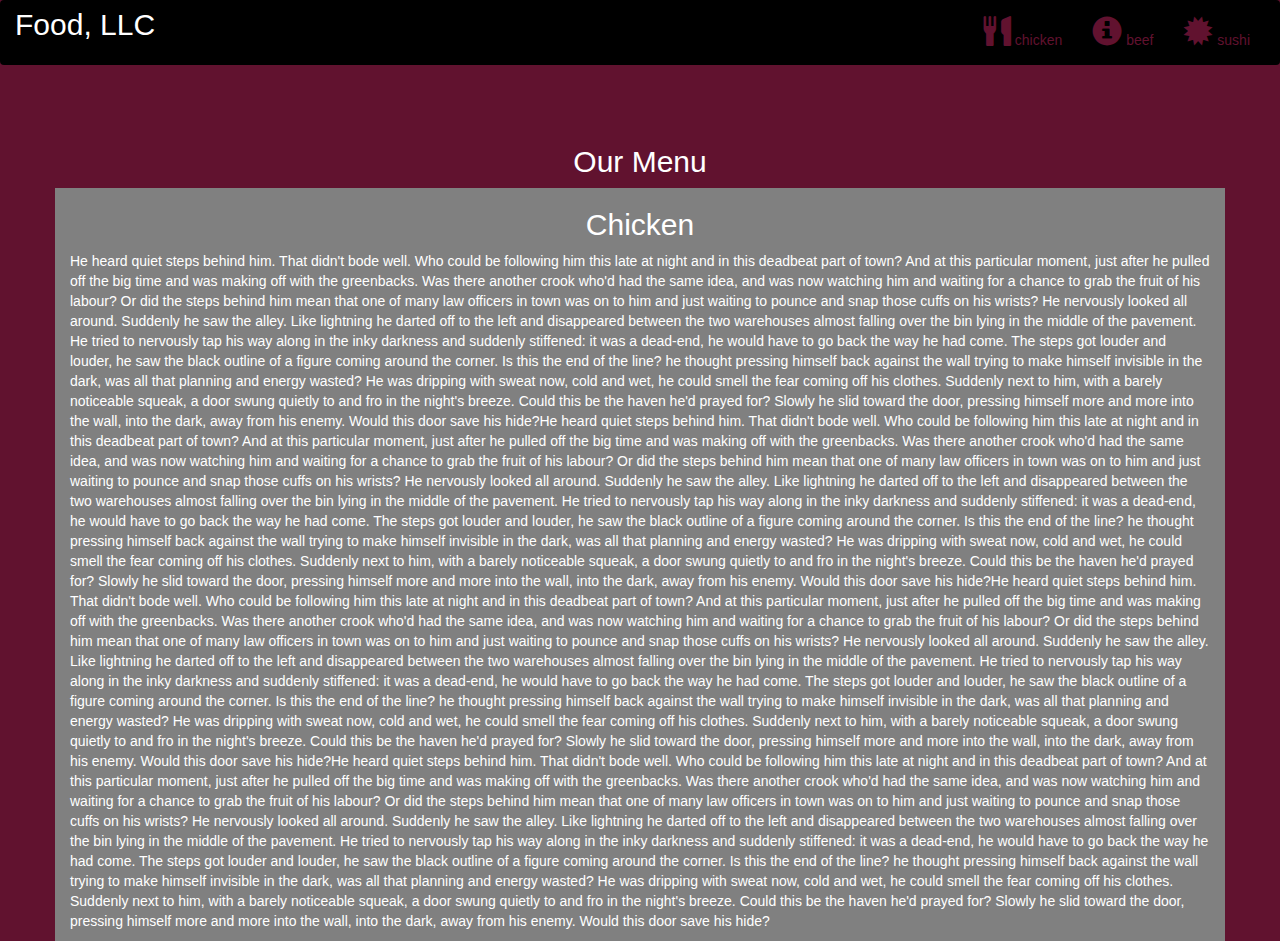
==== ass-3.html @ 5ef4aa1c "updated" ====
<!DOCTYPE html>
<html lang="en">
<head>
  <title>Bootstrap Example</title>
  <meta charset="utf-8">
  <meta name="viewport" content="width=device-width, initial-scale=1">
  <link rel="stylesheet" href="https://maxcdn.bootstrapcdn.com/bootstrap/3.4.1/css/bootstrap.min.css">
  <link rel="stylesheet" type="text/css" href="ass-3.css">
  <script src="https://ajax.googleapis.com/ajax/libs/jquery/3.5.1/jquery.min.js"></script>
  <script src="https://maxcdn.bootstrapcdn.com/bootstrap/3.4.1/js/bootstrap.min.js"></script>
</head>
<body>

<nav class="navbar navbar-inverse">
  <div class="container-fluid">
    <div class="navbar-header">
      <button type="button" class="navbar-toggle" data-toggle="collapse" data-target="#myNavbar">
        <span class="icon-bar"></span>
        <span class="icon-bar"></span>
        <span class="icon-bar"></span>                        
      </button>
      <a class="navbar-brand" href="#" >Food, LLC</a>
    </div>
    <div class="collapse navbar-collapse" id="myNavbar">
    
      <ul class="nav navbar-nav navbar-right" >
        <li style>
        <a href="#" > 
        <span class="glyphicon glyphicon-cutlery"></span> chicken</a>
        </li>
        <li>
        <a href="#" >
        <span class="glyphicon glyphicon-info-sign"></span> beef</a>
        </li>
        <li>
        <a href="#">
        <span class="glyphicon glyphicon-certificate"></span> sushi</a>
        </li>
      </ul>
    </div>
  </div>
</nav>
<br>
<br>  
<h1><p class="text-center">Our Menu</p></h1>


<div id="main-content" class="container">
  <div id="home-tiles" class="row">
      <div class="col-md-12 col-sm-12 col-xs-12">
            
            <p id="chickstory">
          <h2>Chicken</h2>
              He heard quiet steps behind him. That didn't bode well. Who could be following him this late at night and in this deadbeat part of town? And at this particular moment, just after he pulled off the big time and was making off with the greenbacks. Was there another crook who'd had the same idea, and was now watching him and waiting for a chance to grab the fruit of his labour? Or did the steps behind him mean that one of many law officers in town was on to him and just waiting to pounce and snap those cuffs on his wrists? He nervously looked all around. Suddenly he saw the alley. Like lightning he darted off to the left and disappeared between the two warehouses almost falling over the bin lying in the middle of the pavement. He tried to nervously tap his way along in the inky darkness and suddenly stiffened: it was a dead-end, he would have to go back the way he had come. The steps got louder and louder, he saw the black outline of a figure coming around the corner. Is this the end of the line? he thought pressing himself back against the wall trying to make himself invisible in the dark, was all that planning and energy wasted? He was dripping with sweat now, cold and wet, he could smell the fear coming off his clothes. Suddenly next to him, with a barely noticeable squeak, a door swung quietly to and fro in the night's breeze. Could this be the haven he'd prayed for? Slowly he slid toward the door, pressing himself more and more into the wall, into the dark, away from his enemy. Would this door save his hide?He heard quiet steps behind him. That didn't bode well. Who could be following him this late at night and in this deadbeat part of town? And at this particular moment, just after he pulled off the big time and was making off with the greenbacks. Was there another crook who'd had the same idea, and was now watching him and waiting for a chance to grab the fruit of his labour? Or did the steps behind him mean that one of many law officers in town was on to him and just waiting to pounce and snap those cuffs on his wrists? He nervously looked all around. Suddenly he saw the alley. Like lightning he darted off to the left and disappeared between the two warehouses almost falling over the bin lying in the middle of the pavement. He tried to nervously tap his way along in the inky darkness and suddenly stiffened: it was a dead-end, he would have to go back the way he had come. The steps got louder and louder, he saw the black outline of a figure coming around the corner. Is this the end of the line? he thought pressing himself back against the wall trying to make himself invisible in the dark, was all that planning and energy wasted? He was dripping with sweat now, cold and wet, he could smell the fear coming off his clothes. Suddenly next to him, with a barely noticeable squeak, a door swung quietly to and fro in the night's breeze. Could this be the haven he'd prayed for? Slowly he slid toward the door, pressing himself more and more into the wall, into the dark, away from his enemy. Would this door save his hide?He heard quiet steps behind him. That didn't bode well. Who could be following him this late at night and in this deadbeat part of town? And at this particular moment, just after he pulled off the big time and was making off with the greenbacks. Was there another crook who'd had the same idea, and was now watching him and waiting for a chance to grab the fruit of his labour? Or did the steps behind him mean that one of many law officers in town was on to him and just waiting to pounce and snap those cuffs on his wrists? He nervously looked all around. Suddenly he saw the alley. Like lightning he darted off to the left and disappeared between the two warehouses almost falling over the bin lying in the middle of the pavement. He tried to nervously tap his way along in the inky darkness and suddenly stiffened: it was a dead-end, he would have to go back the way he had come. The steps got louder and louder, he saw the black outline of a figure coming around the corner. Is this the end of the line? he thought pressing himself back against the wall trying to make himself invisible in the dark, was all that planning and energy wasted? He was dripping with sweat now, cold and wet, he could smell the fear coming off his clothes. Suddenly next to him, with a barely noticeable squeak, a door swung quietly to and fro in the night's breeze. Could this be the haven he'd prayed for? Slowly he slid toward the door, pressing himself more and more into the wall, into the dark, away from his enemy. Would this door save his hide?He heard quiet steps behind him. That didn't bode well. Who could be following him this late at night and in this deadbeat part of town? And at this particular moment, just after he pulled off the big time and was making off with the greenbacks. Was there another crook who'd had the same idea, and was now watching him and waiting for a chance to grab the fruit of his labour? Or did the steps behind him mean that one of many law officers in town was on to him and just waiting to pounce and snap those cuffs on his wrists? He nervously looked all around. Suddenly he saw the alley. Like lightning he darted off to the left and disappeared between the two warehouses almost falling over the bin lying in the middle of the pavement. He tried to nervously tap his way along in the inky darkness and suddenly stiffened: it was a dead-end, he would have to go back the way he had come. The steps got louder and louder, he saw the black outline of a figure coming around the corner. Is this the end of the line? he thought pressing himself back against the wall trying to make himself invisible in the dark, was all that planning and energy wasted? He was dripping with sweat now, cold and wet, he could smell the fear coming off his clothes. Suddenly next to him, with a barely noticeable squeak, a door swung quietly to and fro in the night's breeze. Could this be the haven he'd prayed for? Slowly he slid toward the door, pressing himself more and more into the wall, into the dark, away from his enemy. Would this door save his hide?
            </p>
      </div>
    </div>
</div>

</body>
</html>
---- ass-3.css ----
*{
	margin: 0;
	padding: 0;
	
}
.navbar{

border: none;
background-color: black;
color: #61122F;
}
body{
	background-color: #61122F;
	color: white;
}
.glyphicon{
	font-size: 30px;
	color:#61122F; 
}

.center{
	width: 90%;
	background-color: grey;

}
.container
{
	background-color: grey;
}
.text-center{
	font-size: 30px;
}

h2{
	text-align: center;
}
#myNavbar ul li a {
	color: #61122F;
}
.navbar-brand{
font-size: 30px;	
}
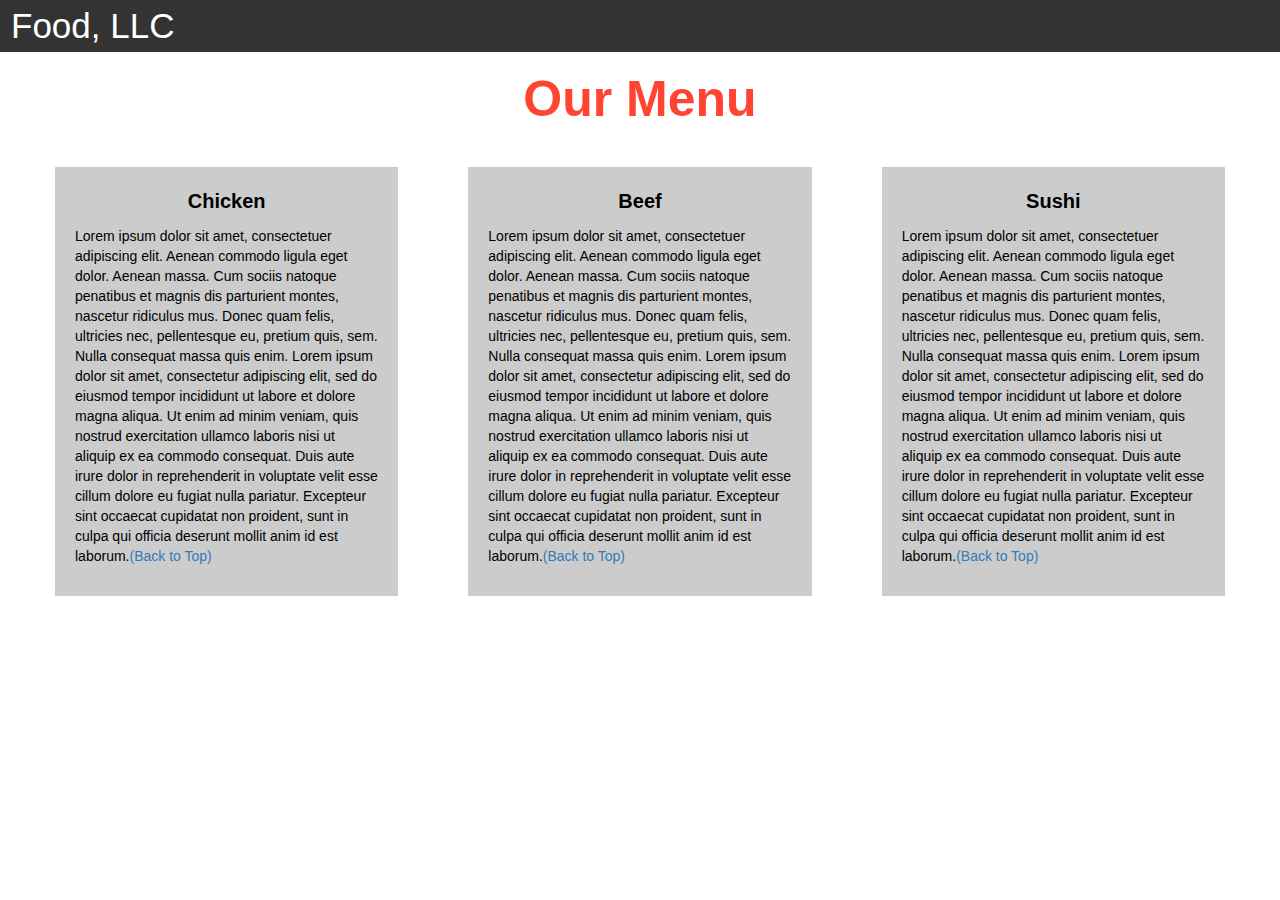
==== commit 86b9c31b: "updated" ====
--- a/ass-3.html
+++ b/ass-3.html
@@ -10,52 +10,45 @@
   <script src="https://maxcdn.bootstrapcdn.com/bootstrap/3.4.1/js/bootstrap.min.js"></script>
 </head>
 <body>
-
-<nav class="navbar navbar-inverse">
-  <div class="container-fluid">
-    <div class="navbar-header">
-      <button type="button" class="navbar-toggle" data-toggle="collapse" data-target="#myNavbar">
-        <span class="icon-bar"></span>
-        <span class="icon-bar"></span>
-        <span class="icon-bar"></span>                        
-      </button>
-      <a class="navbar-brand" href="#" >Food, LLC</a>
-    </div>
-    <div class="collapse navbar-collapse" id="myNavbar">
-    
-      <ul class="nav navbar-nav navbar-right" >
-        <li style>
-        <a href="#" > 
-        <span class="glyphicon glyphicon-cutlery"></span> chicken</a>
-        </li>
-        <li>
-        <a href="#" >
-        <span class="glyphicon glyphicon-info-sign"></span> beef</a>
-        </li>
-        <li>
-        <a href="#">
-        <span class="glyphicon glyphicon-certificate"></span> sushi</a>
-        </li>
-      </ul>
-    </div>
-  </div>
-</nav>
-<br>
-<br>  
-<h1><p class="text-center">Our Menu</p></h1>
-
-
-<div id="main-content" class="container">
-  <div id="home-tiles" class="row">
-      <div class="col-md-12 col-sm-12 col-xs-12">
-            
-            <p id="chickstory">
-          <h2>Chicken</h2>
-              He heard quiet steps behind him. That didn't bode well. Who could be following him this late at night and in this deadbeat part of town? And at this particular moment, just after he pulled off the big time and was making off with the greenbacks. Was there another crook who'd had the same idea, and was now watching him and waiting for a chance to grab the fruit of his labour? Or did the steps behind him mean that one of many law officers in town was on to him and just waiting to pounce and snap those cuffs on his wrists? He nervously looked all around. Suddenly he saw the alley. Like lightning he darted off to the left and disappeared between the two warehouses almost falling over the bin lying in the middle of the pavement. He tried to nervously tap his way along in the inky darkness and suddenly stiffened: it was a dead-end, he would have to go back the way he had come. The steps got louder and louder, he saw the black outline of a figure coming around the corner. Is this the end of the line? he thought pressing himself back against the wall trying to make himself invisible in the dark, was all that planning and energy wasted? He was dripping with sweat now, cold and wet, he could smell the fear coming off his clothes. Suddenly next to him, with a barely noticeable squeak, a door swung quietly to and fro in the night's breeze. Could this be the haven he'd prayed for? Slowly he slid toward the door, pressing himself more and more into the wall, into the dark, away from his enemy. Would this door save his hide?He heard quiet steps behind him. That didn't bode well. Who could be following him this late at night and in this deadbeat part of town? And at this particular moment, just after he pulled off the big time and was making off with the greenbacks. Was there another crook who'd had the same idea, and was now watching him and waiting for a chance to grab the fruit of his labour? Or did the steps behind him mean that one of many law officers in town was on to him and just waiting to pounce and snap those cuffs on his wrists? He nervously looked all around. Suddenly he saw the alley. Like lightning he darted off to the left and disappeared between the two warehouses almost falling over the bin lying in the middle of the pavement. He tried to nervously tap his way along in the inky darkness and suddenly stiffened: it was a dead-end, he would have to go back the way he had come. The steps got louder and louder, he saw the black outline of a figure coming around the corner. Is this the end of the line? he thought pressing himself back against the wall trying to make himself invisible in the dark, was all that planning and energy wasted? He was dripping with sweat now, cold and wet, he could smell the fear coming off his clothes. Suddenly next to him, with a barely noticeable squeak, a door swung quietly to and fro in the night's breeze. Could this be the haven he'd prayed for? Slowly he slid toward the door, pressing himself more and more into the wall, into the dark, away from his enemy. Would this door save his hide?He heard quiet steps behind him. That didn't bode well. Who could be following him this late at night and in this deadbeat part of town? And at this particular moment, just after he pulled off the big time and was making off with the greenbacks. Was there another crook who'd had the same idea, and was now watching him and waiting for a chance to grab the fruit of his labour? Or did the steps behind him mean that one of many law officers in town was on to him and just waiting to pounce and snap those cuffs on his wrists? He nervously looked all around. Suddenly he saw the alley. Like lightning he darted off to the left and disappeared between the two warehouses almost falling over the bin lying in the middle of the pavement. He tried to nervously tap his way along in the inky darkness and suddenly stiffened: it was a dead-end, he would have to go back the way he had come. The steps got louder and louder, he saw the black outline of a figure coming around the corner. Is this the end of the line? he thought pressing himself back against the wall trying to make himself invisible in the dark, was all that planning and energy wasted? He was dripping with sweat now, cold and wet, he could smell the fear coming off his clothes. Suddenly next to him, with a barely noticeable squeak, a door swung quietly to and fro in the night's breeze. Could this be the haven he'd prayed for? Slowly he slid toward the door, pressing himself more and more into the wall, into the dark, away from his enemy. Would this door save his hide?He heard quiet steps behind him. That didn't bode well. Who could be following him this late at night and in this deadbeat part of town? And at this particular moment, just after he pulled off the big time and was making off with the greenbacks. Was there another crook who'd had the same idea, and was now watching him and waiting for a chance to grab the fruit of his labour? Or did the steps behind him mean that one of many law officers in town was on to him and just waiting to pounce and snap those cuffs on his wrists? He nervously looked all around. Suddenly he saw the alley. Like lightning he darted off to the left and disappeared between the two warehouses almost falling over the bin lying in the middle of the pavement. He tried to nervously tap his way along in the inky darkness and suddenly stiffened: it was a dead-end, he would have to go back the way he had come. The steps got louder and louder, he saw the black outline of a figure coming around the corner. Is this the end of the line? he thought pressing himself back against the wall trying to make himself invisible in the dark, was all that planning and energy wasted? He was dripping with sweat now, cold and wet, he could smell the fear coming off his clothes. Suddenly next to him, with a barely noticeable squeak, a door swung quietly to and fro in the night's breeze. Could this be the haven he'd prayed for? Slowly he slid toward the door, pressing himself more and more into the wall, into the dark, away from his enemy. Would this door save his hide?
-            </p>
+  <nav class="navbar" id="top">
+    <div class="container-fluid">
+      <div class="navbar-header">
+        <button type="button" class="navbar-toggle" data-toggle="collapse" data-target="#myNavbar">
+          <span class="icon-bar"></span>
+          <span class="icon-bar"></span>
+          <span class="icon-bar"></span> 
+        </button>
+        <a class="navbar-brand" href="#">Food, LLC</a>
+      </div>
+      <div class="collapse" id="myNavbar">
+        <ul class="nav navbar-nav visible-xs">
+          <li><a class="menu-item" href="#">Chicken</a></li>
+          <li><a class="menu-item" href="#">Beef</a></li> 
+          <li><a class="menu-item" href="#">Sushi</a></li> 
+        </ul>
       </div>
     </div>
-</div>
-
+  </nav>
+  <h1 class="main-title">Our Menu</h1>
+  <div class="row">
+    <div class="col-lg-4 col-md-6 col-sm-12">
+      <div class="content-box">
+        <p class="item-name">Chicken</p>
+        <p>Lorem ipsum dolor sit amet, consectetuer adipiscing elit. Aenean commodo ligula eget dolor. Aenean massa. Cum sociis natoque penatibus et magnis dis parturient montes, nascetur ridiculus mus. Donec quam felis, ultricies nec, pellentesque eu, pretium quis, sem. Nulla consequat massa quis enim. Lorem ipsum dolor sit amet, consectetur adipiscing elit, sed do eiusmod tempor incididunt ut labore et dolore magna aliqua. Ut enim ad minim veniam, quis nostrud exercitation ullamco laboris nisi ut aliquip ex ea commodo consequat. Duis aute irure dolor in reprehenderit in voluptate velit esse cillum dolore eu fugiat nulla pariatur. Excepteur sint occaecat cupidatat non proident, sunt in culpa qui officia deserunt mollit anim id est laborum.<a href="#top">(Back to Top)</a></p>
+      </div>
+    </div>
+    <div class="col-lg-4 col-md-6 col-sm-12">
+      <div class="content-box">
+        <p class="item-name">Beef</p>
+        <p>Lorem ipsum dolor sit amet, consectetuer adipiscing elit. Aenean commodo ligula eget dolor. Aenean massa. Cum sociis natoque penatibus et magnis dis parturient montes, nascetur ridiculus mus. Donec quam felis, ultricies nec, pellentesque eu, pretium quis, sem. Nulla consequat massa quis enim. Lorem ipsum dolor sit amet, consectetur adipiscing elit, sed do eiusmod tempor incididunt ut labore et dolore magna aliqua. Ut enim ad minim veniam, quis nostrud exercitation ullamco laboris nisi ut aliquip ex ea commodo consequat. Duis aute irure dolor in reprehenderit in voluptate velit esse cillum dolore eu fugiat nulla pariatur. Excepteur sint occaecat cupidatat non proident, sunt in culpa qui officia deserunt mollit anim id est laborum.<a href="#top">(Back to Top)</a></p>
+      </div>
+    </div>
+    <div class="col-lg-4 col-md-12 col-sm-12">
+      <div class="content-box">
+        <p class="item-name">Sushi</p>
+        <p>Lorem ipsum dolor sit amet, consectetuer adipiscing elit. Aenean commodo ligula eget dolor. Aenean massa. Cum sociis natoque penatibus et magnis dis parturient montes, nascetur ridiculus mus. Donec quam felis, ultricies nec, pellentesque eu, pretium quis, sem. Nulla consequat massa quis enim. Lorem ipsum dolor sit amet, consectetur adipiscing elit, sed do eiusmod tempor incididunt ut labore et dolore magna aliqua. Ut enim ad minim veniam, quis nostrud exercitation ullamco laboris nisi ut aliquip ex ea commodo consequat. Duis aute irure dolor in reprehenderit in voluptate velit esse cillum dolore eu fugiat nulla pariatur. Excepteur sint occaecat cupidatat non proident, sunt in culpa qui officia deserunt mollit anim id est laborum.<a href="#top">(Back to Top)</a></p>
+      </div>
+    </div>
+  </div>  
 </body>
 </html>
--- a/ass-3.css
+++ b/ass-3.css
@@ -1,42 +1,90 @@
-*{
+.container-fluid{
 	margin: 0;
 	padding: 0;
-	
 }
+
 .navbar{
+	border-radius: 0px;
+	background-color: rgba(0,0,0,0.8);
+}
 
-border: none;
-background-color: black;
-color: #61122F;
+.navbar-brand{
+  font-size: 35px;
+  color: white;
+  padding-left: 25px;
 }
-body{
-	background-color: #61122F;
+
+.navbar-brand:hover{
 	color: white;
 }
-.glyphicon{
-	font-size: 30px;
-	color:#61122F; 
+
+.nav{
+	margin: 0;
+	padding: 0;
 }
 
-.center{
-	width: 90%;
-	background-color: grey;
-
-}
-.container
-{
-	background-color: grey;
-}
-.text-center{
-	font-size: 30px;
+.navbar-nav{
+  font-size: 25px;
+  text-align: center;
+  margin: 0;
+  padding: 0;
 }
 
-h2{
+.navbar-toggle{
+	border: 2px solid white;
+	margin-right: 25px;
+}
+
+.icon-bar{
+	background-color: white;
+}
+
+
+.main-title{
+  margin-bottom: 15px;
+  text-align: center;
+  color: #ff4532;
+  font-size: 50px;
+  font-weight: bold;
+}
+
+li{
+	box-sizing: border-box;
+	width: 100%;
+}
+
+.menu-item{
+	padding: 0;
+	margin: 0;
+	width: 100%;
+	background-color: white;
+	border-bottom: 1px solid black;
+	color: black;
+	display: block;
+}
+
+.menu-item:hover{
+	background-color: rgba(0,0,0,0.9);
+	color: rgba(0,0,0,0.4);
+}
+
+
+
+.row{
+	margin: 20px;
+}
+
+.content-box{
+	margin: 20px;
+	width: auto;
+	height: auto;
+	color: black;
+	background-color: rgba(0,0,0,0.2);
+	padding: 20px;
+}
+
+.item-name{
 	text-align: center;
-}
-#myNavbar ul li a {
-	color: #61122F;
-}
-.navbar-brand{
-font-size: 30px;	
+	font-size: 20px;
+	font-weight: bold;
 }